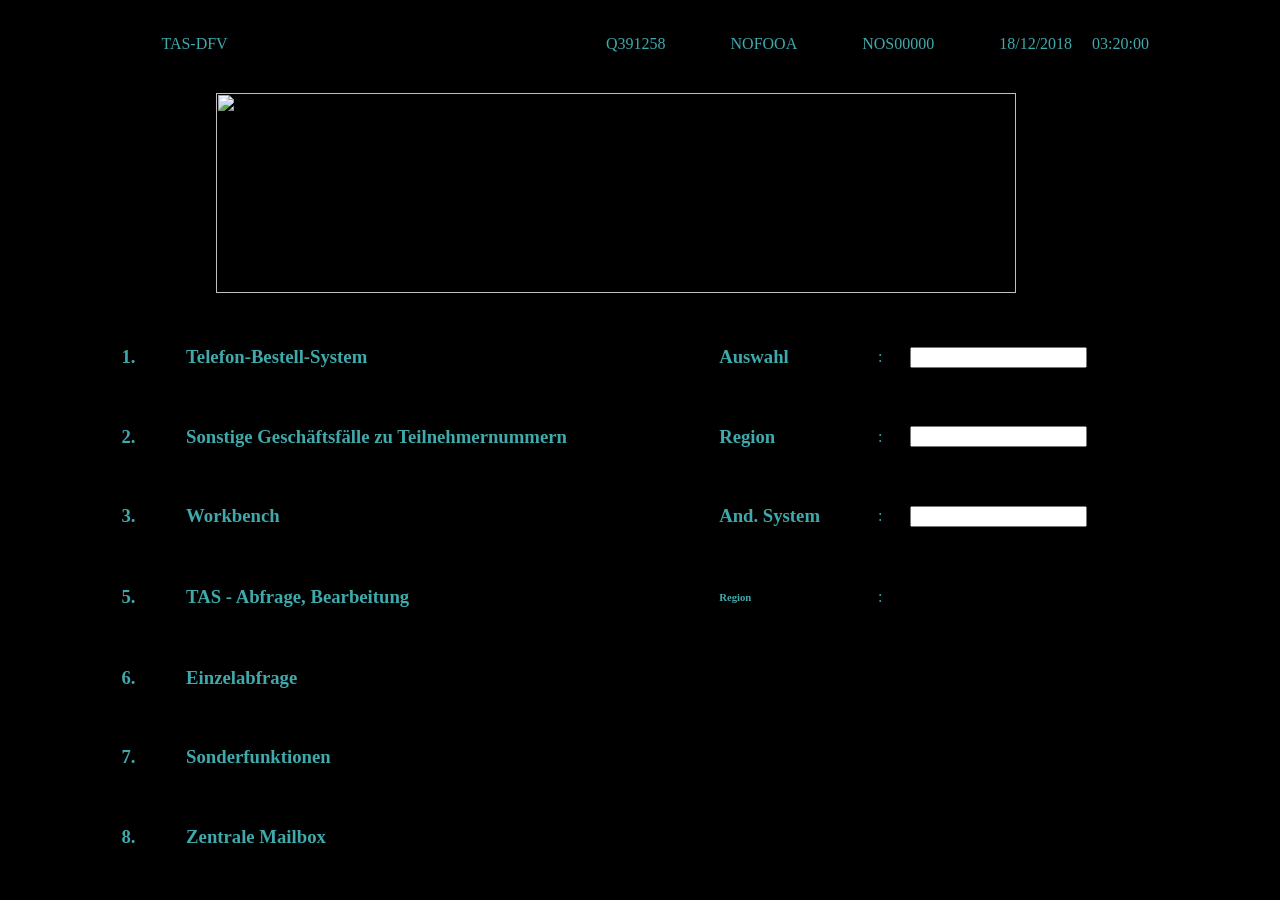
==== index.html @ a8b6aa44 "TAS" ====
<!DOCTYPE html>
<html>
<head>
	<title>TAS</title>
	<link rel="stylesheet" type="text/css" href="style.css">
</head>
<body>

<div class="main">
	
		<nav>
			<ul>
				<li style="float:left">TAS-DFV</li>
				<li style="float:right">03:20:00</li>
				<li style="float:right;margin-left:50px">18/12/2018</li>
				<li style="float:right;margin-left:50px">NOS00000</li>
				<li style="float:right;margin-left:50px">NOFOOA</li>
				<li style="float:right;margin-left:50px">Q391258</li>						
			</ul>
		</nav>
	
	<div class="image">

		<center><img src="TAS_IMG.png" width="800px" height="200px"></center>
		
	</div>	

	<div class="content">
		
			<table style="width:100%; padding:0px">
				  <tr >
				  		<td><h3>1.</h3></td>
					    <td><h3 style="padding-left: 20px;">       Telefon-Bestell-System</h3></td>
					    <td><h3>Auswahl</h3></td>
					    <td>:</td>
					    <td ><input type="text" name="option1"></td>
				  </tr>
				  <tr>
				  		<td><h3>2.</h3></td>
				  		<td><h3 style="padding-left: 20px;">  Sonstige Geschäftsfälle zu Teilnehmernummern</h3></td>
					    <td><h3>Region</h3></td>
					    <td>:</td>
					    <td "><input type="text" name="option2"></td>
				    
				  </tr>
				  <tr>
				  		<td><h3>3.</h3></td>
				  		<td><h3 style="padding-left: 20px;">Workbench</h3></td>
					    <td><h3>And. System</h3></td>
					    <td>:</td>
					    <td><input type="text" name="option3"></td>
				   
				  </tr>
				 
				  <tr>
				  		<td><h3>5.</h3></td>
				  		<td > <h3 style="padding-left: 20px;">TAS - Abfrage, Bearbeitung</h3></td>
					    <td><h6>Region</h6></td>
					    <td>:</td>
					    <td></td>
				  </tr>
				  <tr>
				  		<td><h3>6.</h3></td>
				  		<td> <h3 style="padding-left: 20px;"> Einzelabfrage</h3></td>
					    <td></td>
					    <td></td>
					    <td></td>
				  </tr>
				  <tr>
				  		<td><h3>7.</h3></td>
				  		<td>  <h3 style="padding-left: 20px;">Sonderfunktionen</h3></td>
					    <td></td>
					    <td></td>
					    <td></td>
				  </tr>
				  <tr>
				  		<td><h3>8.</h3></td>
				  		<td><h3 style="padding-left: 20px;">Zentrale Mailbox</h3></td>
					    <td></td>
					    <td></td>
					    <td></td>
				  </tr>
			</table>

	</div>
	</div>




</body>
</html>
---- style.css ----
body
{
	width: 100%;
	height: 100%;
	background-color: black;
	color: #3FA9AC;
	float:left;
	display:block;
	padding:0px;
}
.main
{
	border: 1px solid black;
	margin-left: 8%;
	margin-right: 10%;
	margin-top: 0%;
	
}

 nav ul li{
	display: inline-block;
	Padding: 5px;
	margin: 5px;
	color: #3FA9AC;

}
.navigation
{
	border:1px solid red;
}

.image
{
	position:relative;
	/*border: 1px solid red;*/
	margin-left: 10%;
	margin-right: 10%;
	margin-bottom: 2%;
	margin-top: 8%;
	height:100%;
	width:60%;
}
table, td {
  /*border: 1px solid green;*/
  border-collapse: collapse;
  padding: 10px;
  }
h3
{
	padding:0px;
}
.Footer
{
	/*border: 1px solid green;*/
	display: inline-block;
	float: right;
	padding:5px;
	margin-right: 100px;
	text-decoration:none;
}
a
{
		color: #3FA9AC;
		text-decoration: none;
}
hr
{
		color: #3FA9AC;

}

.second_page_content
{
	margin-top:10%;
}
.second_page_input
{
	border: 1px solid black;
	margin-top: 30px;
	margin-left: 700px;
}

.third_page_content
{
	margin-top:1%;
	margin-left:50px;
}
.third_page_input
{
	border: 1px solid black;
	margin-top:5px;
	margin-left: 0px;
}
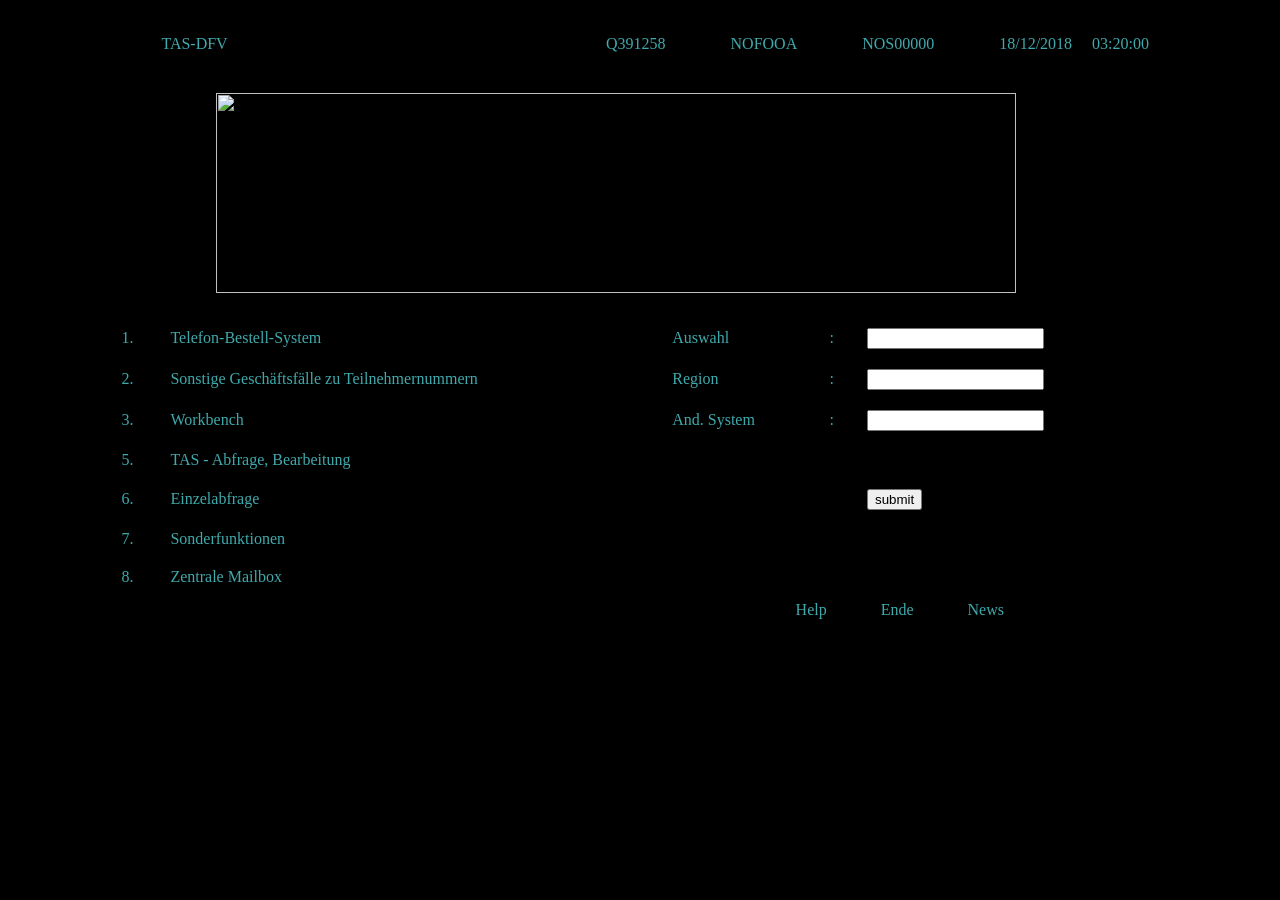
==== commit fbe6116e: "TAS" ====
--- a/index.html
+++ b/index.html
@@ -27,67 +27,74 @@
 	</div>	
 
 	<div class="content">
+
+		<form method="get" action="second_page.html">
 		
 			<table style="width:100%; padding:0px">
 				  <tr >
-				  		<td><h3>1.</h3></td>
-					    <td><h3 style="padding-left: 20px;">       Telefon-Bestell-System</h3></td>
-					    <td><h3>Auswahl</h3></td>
+				  		<td><!-- <h3> -->1.</h3></td>
+					    <td><!-- <h3 style="padding-left: 20px;">   -->     Telefon-Bestell-System</h3></td>
+					    <td><!-- <h3> -->Auswahl</h3></td>
 					    <td>:</td>
 					    <td ><input type="text" name="option1"></td>
 				  </tr>
 				  <tr>
-				  		<td><h3>2.</h3></td>
-				  		<td><h3 style="padding-left: 20px;">  Sonstige Geschäftsfälle zu Teilnehmernummern</h3></td>
-					    <td><h3>Region</h3></td>
+				  		<td><!-- <h3> -->2.</h3></td>
+				  		<td><!-- <h3 style="padding-left: 20px;"> -->  Sonstige Geschäftsfälle zu Teilnehmernummern</h3></td>
+					    <td><!-- <h3> -->Region</h3></td>
 					    <td>:</td>
 					    <td "><input type="text" name="option2"></td>
 				    
 				  </tr>
 				  <tr>
-				  		<td><h3>3.</h3></td>
-				  		<td><h3 style="padding-left: 20px;">Workbench</h3></td>
-					    <td><h3>And. System</h3></td>
+				  		<td><!-- <h3> -->3.</h3></td>
+				  		<td><!-- <h3 style="padding-left: 20px;"> -->Workbench</h3></td>
+					    <td><!-- <h3> -->And. System</h3></td>
 					    <td>:</td>
 					    <td><input type="text" name="option3"></td>
 				   
 				  </tr>
 				 
 				  <tr>
-				  		<td><h3>5.</h3></td>
-				  		<td > <h3 style="padding-left: 20px;">TAS - Abfrage, Bearbeitung</h3></td>
-					    <td><h6>Region</h6></td>
-					    <td>:</td>
+				  		<td><!-- <h3> -->5.</h3></td>
+				  		<td > <!-- <h3 style="padding-left: 20px;"> -->TAS - Abfrage, Bearbeitung</h3></td>
+					    <td></h6></td>
 					    <td></td>
+					    <td></td>
+					    
 				  </tr>
 				  <tr>
-				  		<td><h3>6.</h3></td>
-				  		<td> <h3 style="padding-left: 20px;"> Einzelabfrage</h3></td>
+				  		<td><!-- <h3> -->6.</h3></td>
+				  		<td> <!-- <h3 style="padding-left: 20px;">  -->Einzelabfrage</h3></td>
 					    <td></td>
+					    <td></td>
+					    <td><input type="submit" Value="submit"></td>
+				  </tr>
+				  <tr>
+				  		<td><!-- <h3> -->7.</h3></td>
+				  		<td>  <!-- <h3 style="padding-left: 20px;"> -->Sonderfunktionen</h3></td>
 					    <td></td>
 					    <td></td>
 				  </tr>
 				  <tr>
-				  		<td><h3>7.</h3></td>
-				  		<td>  <h3 style="padding-left: 20px;">Sonderfunktionen</h3></td>
-					    <td></td>
-					    <td></td>
-					    <td></td>
-				  </tr>
-				  <tr>
-				  		<td><h3>8.</h3></td>
-				  		<td><h3 style="padding-left: 20px;">Zentrale Mailbox</h3></td>
-					    <td></td>
+				  		<td><!-- <h3> -->8.</h3></td>
+				  		<td><!-- <h3 style="padding-left: 20px;"> -->Zentrale Mailbox</h3></td>
 					    <td></td>
 					    <td></td>
 				  </tr>
 			</table>
+		</form>
 
 	</div>
+
+	<div class="Footer">
+		
+		<a href="help.html" style="margin-right: 50px">Help</a>
+		<a href="help.html" style="margin-right: 50px">Ende</a>
+		<a href="help.html" style="margin-right: 50px">News</a>
+	
 	</div>
-
-
-
+</div>
 
 </body>
 </html>
